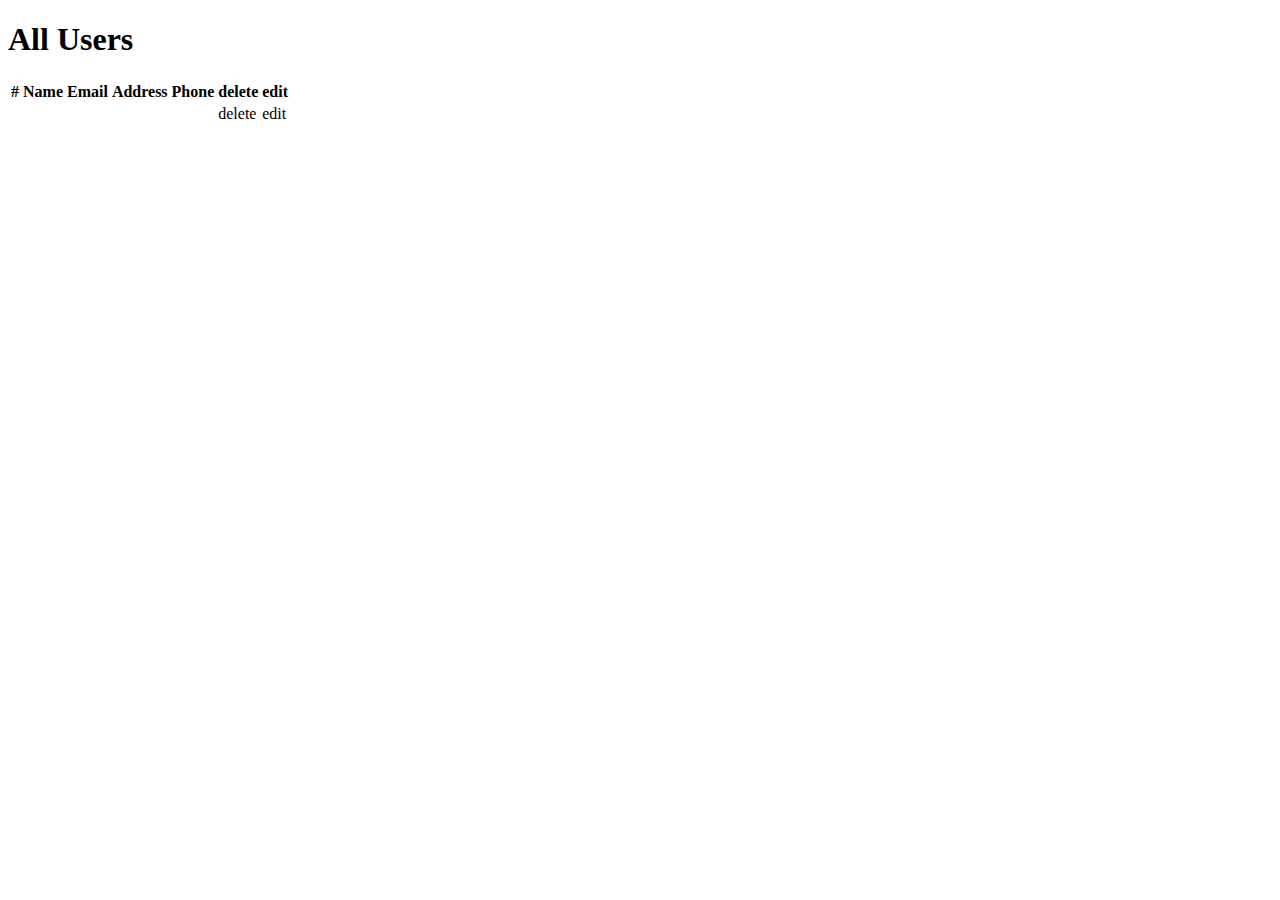
==== src/main/resources/templates/resultList.html @ 6b2ff23a "Create database and request Add" ====
<!DOCTYPE html>
<html lang="en" xmlns:th="http://www.thymeleaf.org" />
<head>
    <meta charset="UTF-8">
    <title>Users</title>
    <link rel="stylesheet" href="/static/style.css">
</head>
<body>
<h1>All Users</h1>
<table>
    <thead>
    <tr>
        <th>#</th>
        <th>Name</th>
        <th>Email</th>
        <th>Address</th>
        <th>Phone</th>
        <th>delete</th>
        <th>edit</th>
    </tr>
    </thead>
    <tbody>
    <tr th:each="user : ${users}">
        <td th:text="${user.id}"></td>

        <td th:text="${user.name}"></td>
        <td th:text="${user.email}"></td>
        <td th:text="${user.address}"></td>
        <td th:text="${user.phone}"></td>
        <td><a th:href="@{/delete/{id}(id=${user.id})}">delete</a></td>
        <td><a th:href="@{/edit/{id}(id=${user.id})}">edit</a></td>
    </tr>
    </tbody>
</table>
</body>
</html>
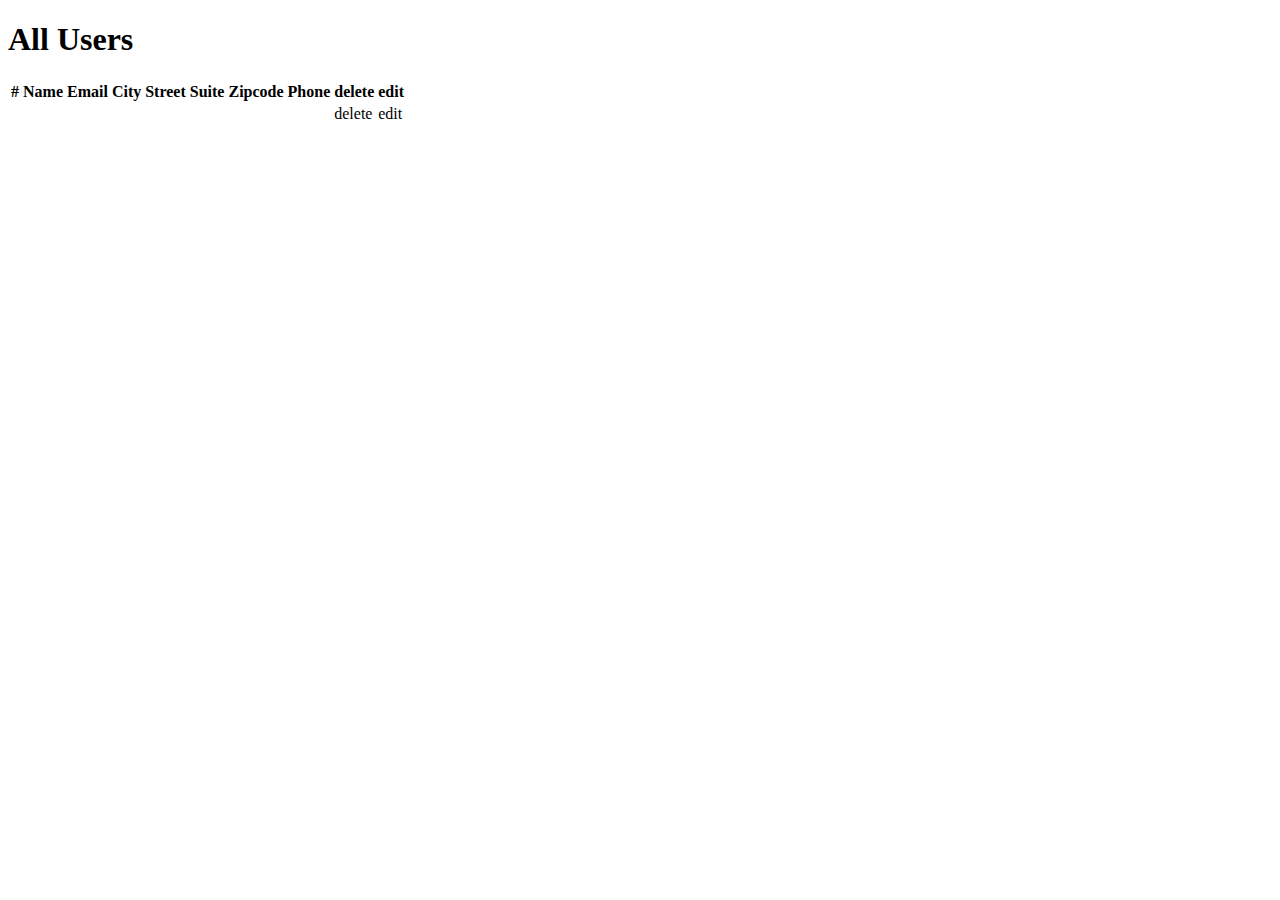
==== commit 6ddb4dea: "Added request Delete and Edit" ====
--- a/src/main/resources/templates/resultList.html
+++ b/src/main/resources/templates/resultList.html
@@ -1,5 +1,5 @@
 <!DOCTYPE html>
-<html lang="en" xmlns:th="http://www.thymeleaf.org" />
+<html lang="en" xmlns:th="http://www.thymeleaf.org">
 <head>
     <meta charset="UTF-8">
     <title>Users</title>
@@ -13,24 +13,26 @@
         <th>#</th>
         <th>Name</th>
         <th>Email</th>
-        <th>Address</th>
+        <th>City</th>
+        <th>Street</th>
+        <th>Suite</th>
+        <th>Zipcode</th>
         <th>Phone</th>
         <th>delete</th>
         <th>edit</th>
     </tr>
-    </thead>
-    <tbody>
-    <tr th:each="user : ${users}">
-        <td th:text="${user.id}"></td>
-
-        <td th:text="${user.name}"></td>
-        <td th:text="${user.email}"></td>
-        <td th:text="${user.address}"></td>
-        <td th:text="${user.phone}"></td>
-        <td><a th:href="@{/delete/{id}(id=${user.id})}">delete</a></td>
-        <td><a th:href="@{/edit/{id}(id=${user.id})}">edit</a></td>
-    </tr>
-    </tbody>
+    <th:block th:each="user:${users}">
+            <td th:text="${user.id}"></td>
+            <td th:text="${user.name}"></td>
+            <td th:text="${user.email}"></td>
+            <td th:text="${user.address.city}"></td>
+            <td th:text="${user.address.street}"></td>
+            <td th:text="${user.address.suite}"></td>
+            <td th:text="${user.address.zipcode}"></td>
+            <td th:text="${user.phone}"></td>
+            <td><a th:href="@{/delete/{id}(id=${user.id})}">delete</a></td>
+            <td><a th:href="@{/edit/{id}(id=${user.id})}">edit</a></td>
+    </th:block>
 </table>
 </body>
 </html>